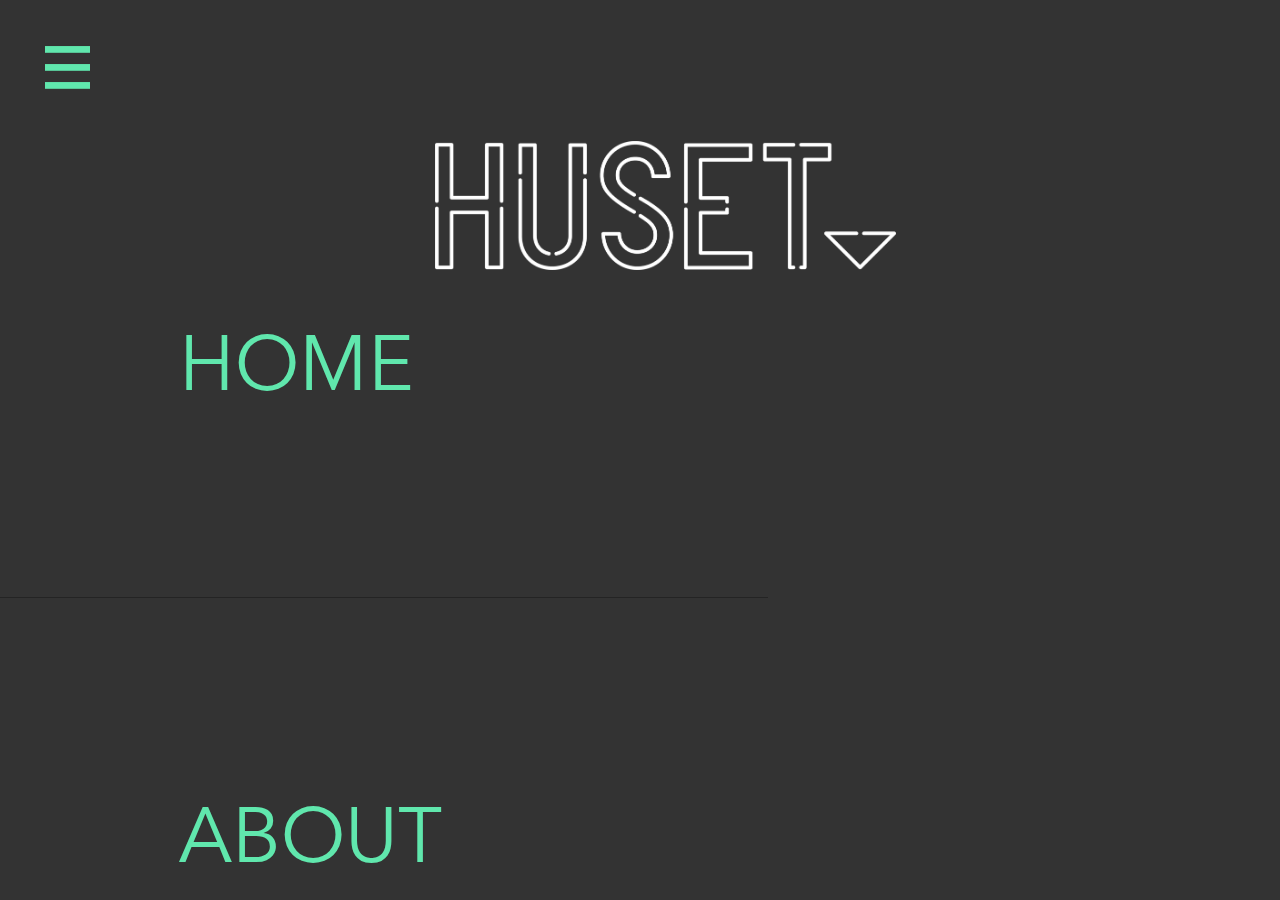
==== about.html @ 60cddf27 "Added menu, fixed subcategory pages" ====
<!DOCTYPE html>
<html lang="">
<head>
    <meta charset="utf-8">
    <meta name="viewport" content="width=device-width, initial-scale=1.0">
    <meta name="description" content="NOINDEX, NOFOLLOW">
    <title>Document</title>
    <link rel="stylesheet" href="style.css">
</head>

<body>
     <ul class="navigation">
        <li class="nav-item"><a href="index.html">Home</a></li>
        <li class="nav-item"><a href="about.html">About</a></li>
        <li class="nav-item"><a href="search.html">Events</a></li>
        <li class="nav-item"><a href="#">Venues</a></li>
        <li class="nav-item"><a href="#">Find us</a></li>
    </ul>

    <input type="checkbox" id="nav-trigger" class="nav-trigger" />
    <label for="nav-trigger"></label>

     <header class="header-container">
        <a href="index.html"><img class="header-logo" alt="Huset" src="images/Huset_logo_9_W.png"></a>
    </header>

<div class="site-wrap">


    <script src="main.js"></script>
    </div>
</body>
</html>
---- style.css ----
html {
    overflow-x: hidden;
}

body {
    display: grid;
    grid-template-columns: 1fr;
    overflow-x: hidden;
}

@font-face {
    font-family: 'Avenir';
    src: url('fonts/Avenir.ttc');
}

.sub.shortDescription {
    display: none;
}

.index.longDescription {
    display: none;
}


body {
    width: 100%;
    height: 100%;
    margin: 0px;
    font-family: 'Avenir', sans-serif;
    color: #141204;
    background: var(--white);
}

:root {
    --green: #60E7AD;
    --black: #333333;
    --white: #FFFFFF;
    --red: #E76060;
    --cream: #F8F8F8;
}


.header-container {
    display: grid;
    grid-template-columns: 1fr;
    width: 100vw;
    position: fixed;
    /*    text-align: center;*/
    z-index: 1;
    top: 0;
    left: 0;
    height: 14vh;
    background-color: var(--black);
    border-bottom-style: none;
}

.header-logo {
    width: 56%;
    height: auto;
    z-index: 1;
    padding: 11vw 10vw;
    margin-left: 24vw;
/*    visibility: hidden;*/
/*    padding-top: 4vh;*/
    text-align: center ;
}

.footer-container {
    position: fixed;
    z-index: 2;
    bottom: 0;
    left: 0;
    right: 0;
    padding: 0;
    margin: 0;
    height: 8.1vh;
    background-color: var(--black);
}

/*-------INDEX-STYLING------*/

.first-container-index {
    display: grid;
    grid-template-columns: 1fr;
    position: absolute;
    top: 0;
    left: 0;
    z-index: 0;
    height: 100vh;
    /*    background-color: var(--green);*/
}

.first-container-index-bg {
    background-image: url(images/first-container-bg.png);
    background-repeat: no-repeat;
    /*    background-position: center;*/
    width: ;
    height: 100vh;
    z-index: -1;
    position: relative;
    top: 0;
    /*    background-size: cover;*/
}

.second-container-index {
    display: grid;
    grid-template-columns: 1fr;
    position: absolute;
    top: 100vh;
    left: 0;
    z-index: 0;
    height: 150vh;
    background-color: var(--green);
}


.h1-index {
    font-family: "Avenir";
    font-weight: 900;
    color: var(--green);
    text-transform: uppercase;
    text-decoration: none;
    font-size: 2.5em;
    width: 100%;
    text-align: center;
    position: relative;
    padding-top: 16vh;
    box-sizing: border-box;
}

.p-index {
    font-family: "Avenir";
    color: var(--green);
    text-decoration: none;
    font-size: 1.5em;
    width: 100%;
    text-align: center;
    position: absolute;
    margin: 0;
    bottom: 38vh;
    padding: 1em;
    box-sizing: border-box;
}

.h1-2-index {
    font-family: "Avenir";
    font-weight: 900;
    color: var(--white);
    text-transform: uppercase;
    text-decoration: none;
    font-size: 2.5em;
    position: relative;
    top: 14vh;
    margin: 0;
    text-align: center;
    /*    position: absolute;*/
    /*    padding-top: 15vh;*/
    box-sizing: border-box;
}

.p-2-index {
    font-family: "Avenir";
    color: var(--white);
    text-decoration: none;
    font-size: 1.5em;
    width: 100%;
    text-align: center;
    position: relative;
    margin: 0;
    padding-left: 1em;
    padding-right: 1em;
    padding: 2em 1em 0 1em;
    /*    bottom: 38vh;*/

    box-sizing: border-box;
}

/*-------SEARCHPAGE-STYLING----------*/

.search-category-container {
    margin-top: 14vh;
    height: 14vh;
    width: 100vw;
    background-color: var(--white);
    position: fixed;
}

.input {
    font-family: "Avenir";
    color: var(--black);
    text-decoration: none;
    text-transform: uppercase;
    font-size: 4vw;
    background-color: transparent;
    border: 1vw solid var(--green);
    width: 85vw;
    height: 5vh;
    margin: 0vh 7.5vw;
    margin-top: 3vh;
    box-sizing: border-box;
    padding: 0 7.6vw;
}

nav {
    margin: 0 7.5vw;
}

nav a {
    display: inline-block;
    /*    border: 1vw solid var(--green);*/
    font-family: "Avenir";
    color: var(--green);
    text-decoration: none;
    text-transform: uppercase;
    font-size: 4vw;
    margin-top: 2vw;
    margin-right: 0.7vw;


    padding: 2vw 1.2vw;
}


a {
    text-decoration: none;
}

a:visited {
    text-decoration: none;
}

/*---------TEMPLATE-STYLING-------*/

h2 {
    font-family: "Avenir";
    color: var(--green);
    text-decoration: none;
    text-transform: uppercase;
    font-size: 5vw;
}

#posts {
    margin-top: 30vh;
    margin-bottom: 30vh;
}

article {

    width: 85vw;
    padding: 0vw 0vw 10vw 0vw;
    margin-top: 15vw;
    margin-bottom: 15vw;
    margin-left: 7.5vw;
    margin-right: 7.5vw;

    background-color: var(--cream);

    box-shadow: 0px 10px 30px rgba(0, 0, 0, 0.10);
}

/*
article a{
    font-family: "Avenir";
    color: var(--green);
    text-decoration: none;
    text-transform: uppercase;
    font-size: 5vw;
}
*/

article h2 {
    display: block;
    align-items: center;
    font-family: "Avenir";
    color: var(--black);
    text-decoration: none;
    text-transform: uppercase;
    font-size: 4vw;
    font-weight: bolder;
    padding-left: 7.5vw;
    margin: 0;
}

article h3 {
    text-decoration: none;
    padding-left: 58vw;
    margin-top: 0vw;
}

article img {
    width: 85vw;
    left: 0;
    height: auto;


}

article a {
    margin-left: 26vw;
}

.see-more-button-event {
    font-family: "Avenir";
    color: var(--black);
    font-size: 1vw;
    text-decoration: none;
    text-transform: uppercase;
    font-size: 4vw;
    padding: 2vw 5vw 2vw 5vw;
    margin-top: 50vw;
    background-color: transparent;
    border: 3px solid var(--black);
    text-align: center;

}

article p {
    font-family: "Avenir";
    color: var(--black);
    font-size: 4vw;
    margin-bottom: 5vw;
    padding: 0 7.5vw;
}

/*-----BURGER MENU-------*/

/* Navigation Menu - Background */

.navigation {
    /* critical sizing and position styles */
    max-width: 100%;
    height: 100%;
    position: fixed;
    top: 14vh;
    right: 0;
    bottom: 0;
    left: 0;
    z-index: 0;
    list-style: none;
    background: var(--black);
}

/* Navigation Menu - List items */
.nav-item {
    /* non-critical appearance styles */
    width: 60vw;
    border-bottom: 1px solid #242424;
/*    border-right: 1px solid #000;*/
}

.nav-item a {
    /* non-critical appearance styles */
    display: block;
    padding: 1em;
    background: var(--black);
    color: var(--green);
    font-size: 6vw;
    padding-top: 14.6vw;
    padding-bottom: 14vw;
    padding-left: 14vw;
    text-decoration: none;
    text-transform: uppercase;
/*    transition: color 0.2s, background 0.5s;*/
}

/* Site Wrapper - Everything that isn't navigation */
.site-wrap {
    /* Critical position and size styles */
    min-height: 100%;
    min-width: 100%;
    background-color: white;
    /* Needs a background or else the nav will show through */
    position: relative;
    top: 0;
    bottom: 100%;
    left: 0;
    z-index: 0;
    background-size: 200%;
/*    margin-bottom: 10vh;*/
}

/* Nav Trigger */
.nav-trigger {
    /* critical styles - hide the checkbox input */
    position: fixed;
    clip: rect(0, 0, 0, 0);
}

label[for="nav-trigger"] {
    /* critical positioning styles */
    position: fixed;
    left: 5vh;
    top: 5vh;
    z-index: 2;

    /* non-critical apperance styles */
    height: 5vh;
    width: 5vh;
    cursor: pointer;
    background-image: url("images/burger-menu-svg.svg");
    background-size: contain;
}

/* Make the Magic Happen */
.nav-trigger + label,
.site-wrap {
    transition: left 0.5s;
}

/*
.nav-trigger + label,
.navigation {
    transition: left 0.1s;
}
*/

.nav-trigger:checked + label {
    left: 11vw;
}

.nav-trigger:checked ~ .site-wrap {
    left: 60vw;
    /*  box-shadow: 0 0 5px 5px rgba(0,0,0,0.5);*/
}

/* Micro reset */
*,
*:before,
*:after {
    -webkit-box-sizing: border-box;
    -moz-box-sizing: border-box;
    box-sizing: border-box;
    margin: 0;
    padding: 0;
}



/*------BUTTONS------*/


.find-events-button {
    font-family: "Avenir";
    color: var(--white);
    text-decoration: none;
    text-transform: uppercase;
    font-size: 1.5em;

    background-color: var(--green);
    /*    border: 4px solid var(--black);*/
    text-align: center;
    position: absolute;
    width: 85vw;
    height: 7vh;
    padding-top: 4vw;
    margin-left: 7.5vw;
    margin-right: 7.5vw;
    bottom: 20vh;
    box-sizing: border-box;
}

.read-more-btn-index {
    font-family: "Avenir";
    color: var(--black);
    text-decoration: none;
    text-transform: uppercase;
    font-size: 1em;
    background-color: transparent;
    border: 3px solid var(--black);
    text-align: center;
    position: absolute;
    /*    width: 35vw;*/
    height: 7vh;
    margin-left: 30vw;
    margin-right: 30vw;
    padding: 4vw 5vw 0 5vw;
    bottom: 13vh;
    box-sizing: border-box;
}




/*img {
  filter: sepia(60%) hue-rotate(50deg) saturate(200%);
}*/
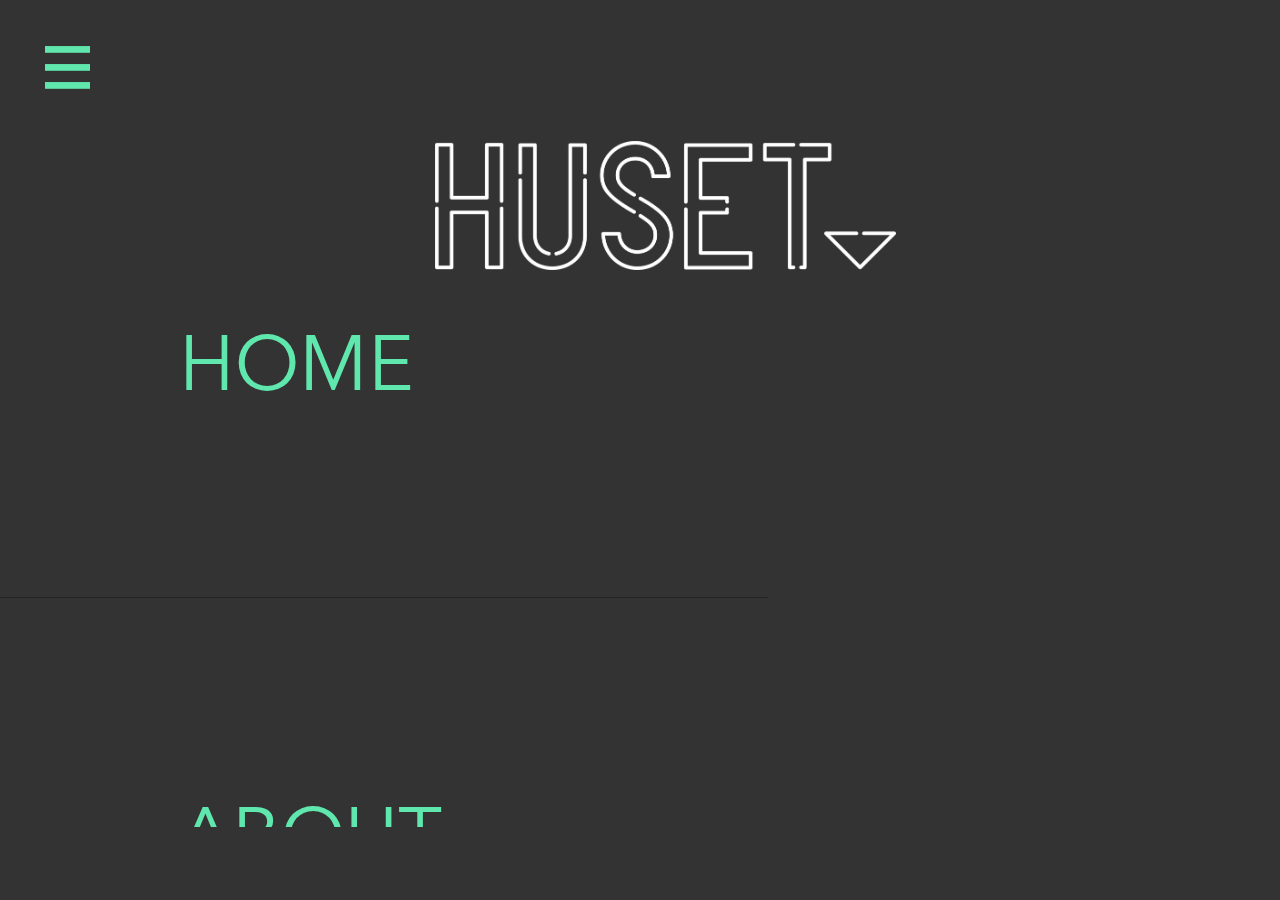
==== commit d3074c53: "trying to fix ticket page" ====
--- a/about.html
+++ b/about.html
@@ -9,25 +9,29 @@
 </head>
 
 <body>
-     <ul class="navigation">
+    <ul class="navigation">
         <li class="nav-item"><a href="index.html">Home</a></li>
         <li class="nav-item"><a href="about.html">About</a></li>
         <li class="nav-item"><a href="search.html">Events</a></li>
-        <li class="nav-item"><a href="#">Venues</a></li>
+        <li class="nav-item"><a href="tickets.html">Tickets</a></li>
         <li class="nav-item"><a href="#">Find us</a></li>
     </ul>
 
     <input type="checkbox" id="nav-trigger" class="nav-trigger" />
     <label for="nav-trigger"></label>
 
-     <header class="header-container">
+    <header class="header-container">
         <a href="index.html"><img class="header-logo" alt="Huset" src="images/Huset_logo_9_W.png"></a>
     </header>
 
-<div class="site-wrap">
+    <div class="site-wrap">
 
 
-    <script src="main.js"></script>
+        <footer class="footer-container">
+
+        </footer>
+
+        <script src="main.js"></script>
     </div>
 </body>
 </html>
